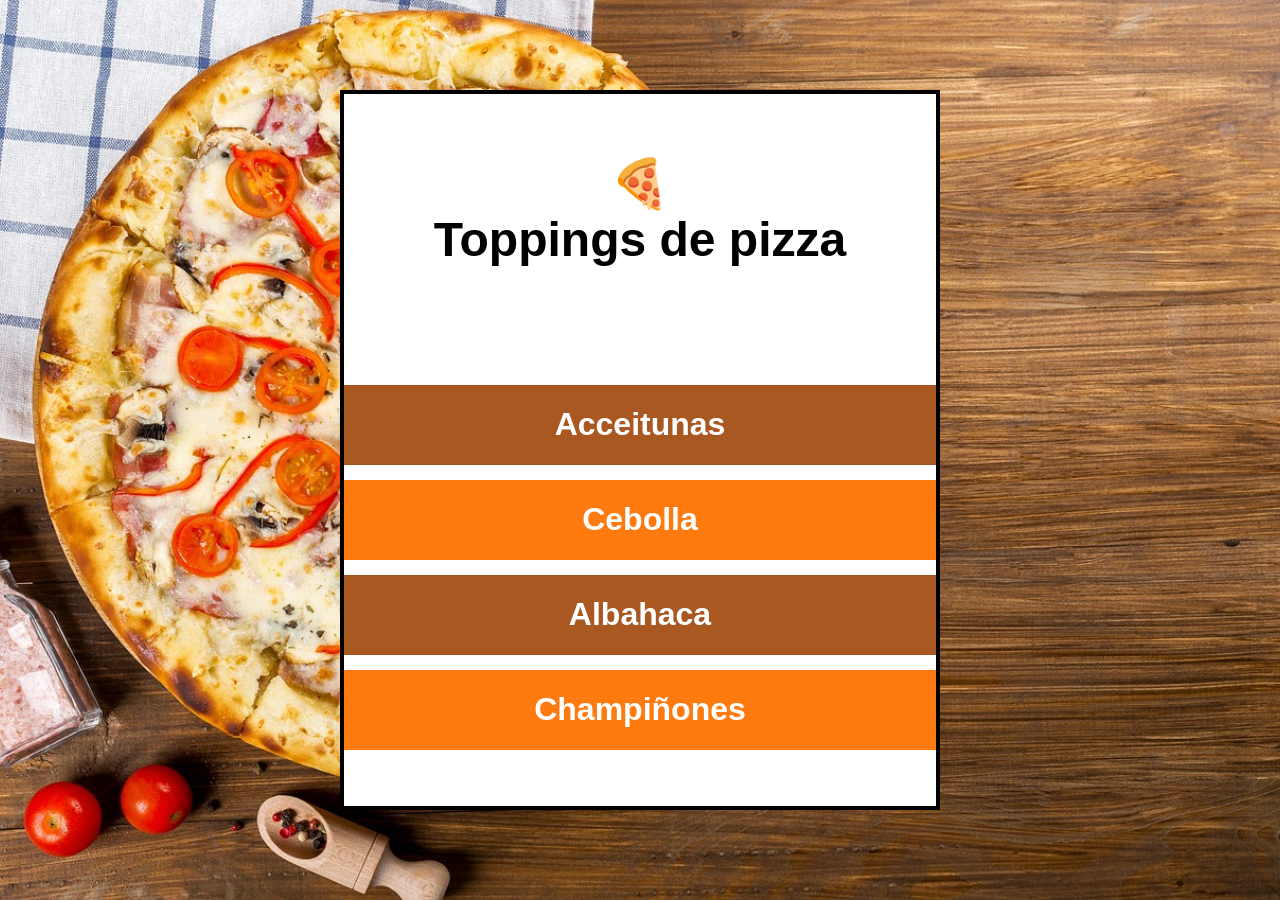
==== toppingsDePizza/index.html @ 10c1441e "Inicio" ====
<!DOCTYPE html>
<html lang="es">

<head>
  <meta charset="UTF-8">
  <meta name="viewport" content="width=device-width, initial-scale=1.0">
  <link rel="stylesheet" href="style.css">
  <link rel="shortcut icon" href="imagenes/icons8-pizza-100.png" type="image/x-icon">
  <title>Mis toppings </title>
</head>

<body>
  <div id="contenedor">
    <h1 id="titulo">🍕 <br> Toppings de pizza</h1>
    <ul id="lista-toppings">
      <li class="topping fondo-marron" id="aceitunas">Acceitunas</li>
      <li class="topping fondo-naranja">Cebolla</li>
      <li class="topping fondo-marron" id="albahacas">Albahaca</li>
      <li class="topping fondo-naranja">Champiñones</li>
    </ul>
  </div>


  <script src="app.js"></script>
</body>

</html>
---- toppingsDePizza/style.css ----
* {
  margin: 0;
  padding: 0;
  box-sizing: border-box;
  font-family: "Lato", sans-serif;
}

body {
  display: flex;
  justify-content: center;
  align-items: center;
  height: 100vh;
  text-align: center;
  background: url(imagenes/pizza.jpg) no-repeat center center/cover;
}

#contenedor {
    display: flex;
    flex-wrap: wrap;
    justify-content: center;
    align-items: center;
    min-height: 80vh;
    width: 80vh;
    max-width: 600px;
    background-color: white;
    border: 4px solid black;
}

h1 {
    font-size: 3rem;
    width: 100%;
    margin: 20px  10px ;
}

.topping{
    font-size: 2rem;
    font-weight: bold;
    color: white;
    display: flex;
    flex-wrap: wrap;
    justify-content: center;
    align-items: center;
    width: 100%;
    height: 80px;
    margin: 15px 0;
}

.fondo-marron{
    background-color: #aa5822 ;
}

.fondo-naranja{
    background-color: #ff7b0f ;
}

ul{
    width: 100%;
    height: 100%;
}
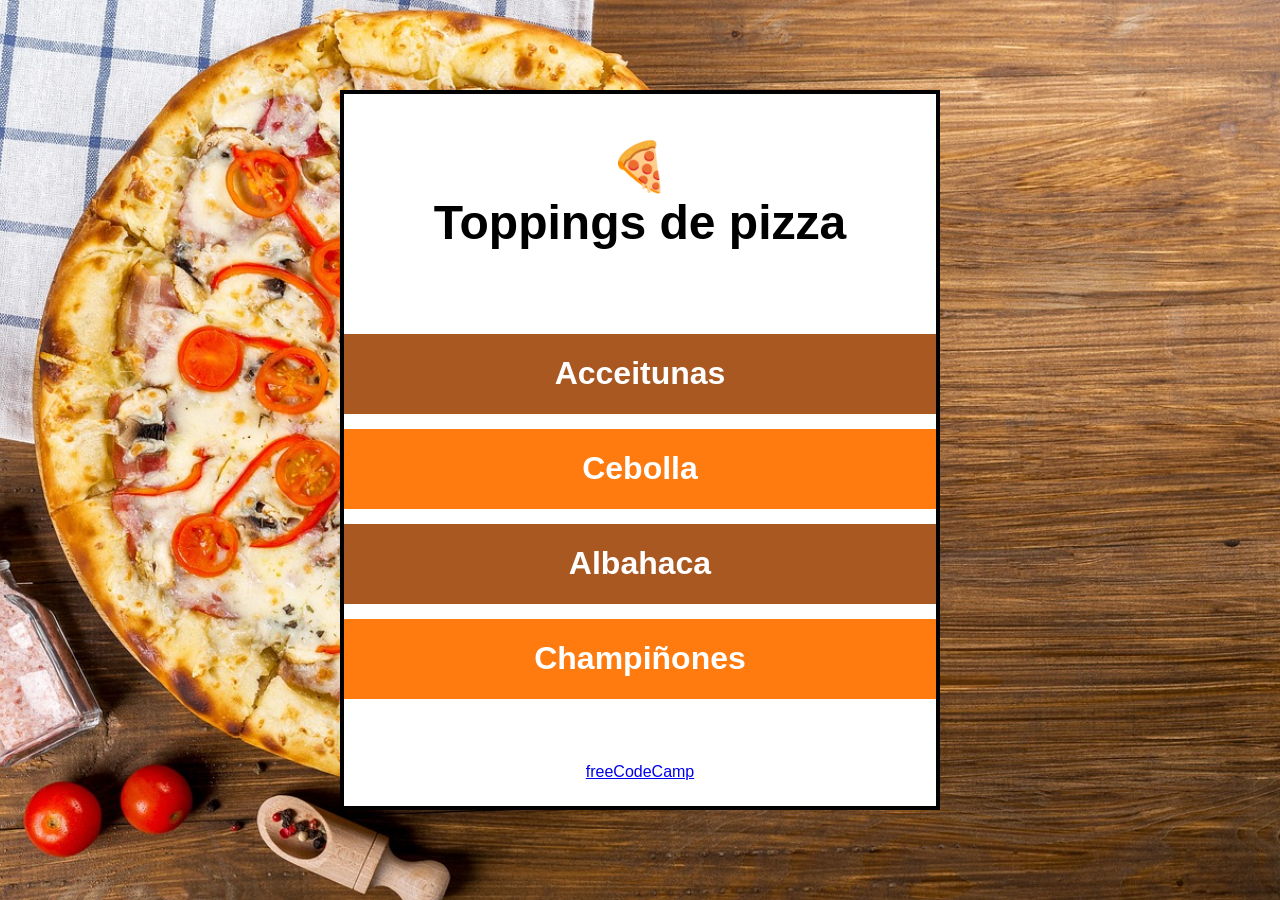
==== commit c3686621: "manupulacion de elementos del Dom desde JS" ====
--- a/toppingsDePizza/index.html
+++ b/toppingsDePizza/index.html
@@ -18,6 +18,7 @@
       <li class="topping fondo-marron" id="albahacas">Albahaca</li>
       <li class="topping fondo-naranja">Champiñones</li>
     </ul>
+    <a href="https://www.freecodecamp.org/español/">freeCodeCamp</a>
   </div>
 
 
--- a/toppingsDePizza/style.css
+++ b/toppingsDePizza/style.css
@@ -56,4 +56,8 @@
 ul{
     width: 100%;
     height: 100%;
+}
+
+.texto-verde{
+    color: chartreuse;
 }
